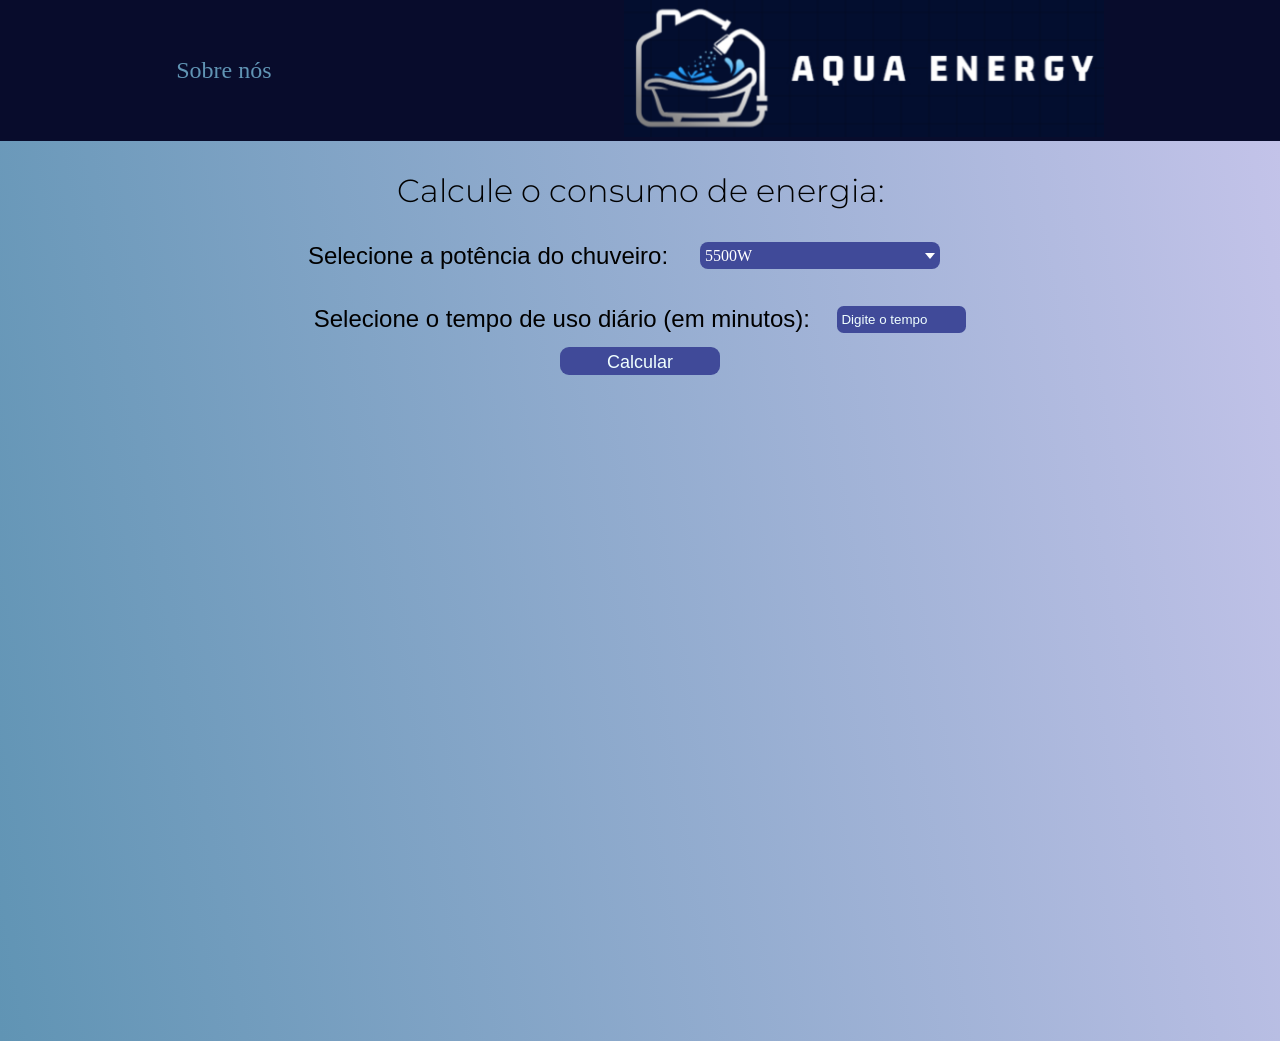
==== index.html @ 022abdb0 "arrumei a ordem da lista" ====
<!DOCTYPE html>
<html lang="en">

<head>
    <meta charset="UTF-8">
    <meta name="viewport" content="width=device-width, initial-scale=1.0">
    <title>Aqua Energy</title>
    <link rel="stylesheet" href="style.css">
    <link rel="preconnect" href="https://fonts.googleapis.com">
    <link rel="preconnect" href="https://fonts.gstatic.com/" crossorigin>
    <link href="https://fonts.googleapis.com/css2?family=Montserrat:wght@100..900&display=swap" rel="stylesheet">
</head>

<body>
    <header>
        <ul class="headerUl">
            <li><a class="headerLink" href="#">Sobre nós</a></li>
            <li><img class="headerIcon" src="logoAquaEnergy.png" alt="Logo da Aqua Energy"></li>
        </ul>
    </header>

    <main>
        <div class="mainDivPrincipal">
            <h1>Calcule o consumo de energia:</h1>
            <div class="selecionePot">

                <!-- Custom Dropdown -->
                <p class="labelCalculoConsumo">Selecione a potência do chuveiro: </p>
                <div class="dropdown">
                    <div class="select">
                        <span>5500W</span>
                        <div class="caret"></div>
                    </div>
                    <ul class="menu">
                        <li class="active">5500W</li>
                        <li>7500W</li>
                        <li>8500W</li>
                        <li>9500W</li>
                    </ul>
                </div>

            </div>
            <div class="selecionePot">
                <label class="labelCalculoConsumo" for="tempo">Selecione o tempo de uso diário (em minutos):</label><br>
                <input class="inputTempo" type="number" name="tempo" id="tempo" min="0" placeholder="Digite o tempo"><br><br>
            </div>

            <button class="btnCalcular" onclick="calcularConsumo()">Calcular</button>

            <p class="resultado" id="resultado" style="display: none;">
                Consumo: <span class="consumo">0 kWh</span><br>
                Custo: <span class="custo">R$ 0.00</span>
            </p>
            
        </div>
    </main>

    <script src="script.js"></script>
</body>

</html>
---- style.css ----
main {
    background-image: linear-gradient(80deg, #6094b4, rgb(195, 195, 233));
    height: 100vh;
}

h1{
    margin-top: 30px;
    font-family: "Montserrat", sans-serif;
    font-optical-sizing: auto;
    font-weight: 300;
    font-style: normal;
}

*{
    margin: 0; padding: 0; border: 0;
}

header{
    background-color: #080c2c;
    margin: 0;
}

.headerUl{
    display: flex;
    justify-content: space-around;
    align-items: center;
    list-style: none;
}

.headerLink{
    text-decoration: none;
    font-size: 24px;
    color: #6094b4;
}

.headerLink:hover{
    text-decoration: underline;
}

.headerIcon{
    width: 480px;
}

.mainDivPrincipal{
    display: flex;
    flex-direction: column;
    align-items: center;
}

.labelCalculoConsumo{
    font-size: 24px;
    font-weight: 100;
    font-family: "Archivo", sans-serif;
    font-optical-sizing: auto;
}


.divConsumo{
    display: block;
    margin-top: 20px;
}

.dropdown{
    min-width: 15em;
    position: relative;
    margin: 2em;
}

.dropdown *{
    box-sizing: border-box;
}

.select{
    background-color: #404a99;
    color: white;
    display: flex;
    justify-content: space-between;
    align-items: center;
    border-radius: 0.5em;
    padding: 0.3em;
    cursor: pointer;
    transition: 0.3s;
}

.select-clicked{
    border:2px #080c2c solid;
    box-shadow: 0 0 0.8em #374088;
}

.select:hover{
    background-color: #374088;
}

.caret{
    width: 0;
    height: 0;
    border-left: 5px solid transparent;
    border-right: 5px solid transparent;
    border-top: 6px solid #fff;
    transition: 0.3s;
}

.caret-rotate{
    transform: rotate(180deg);
}

.menu{
    list-style: none;
    padding: 0.2em 0.5em;
    background-color: #6094b4;
    border: 1px solid #374088;
    box-shadow: 0 0.5em 1em rgba(0, 0, 0, 0.2);
    border-radius: 0.5em;
    color: azure;
    position: absolute;
    top: 3em;
    left: 50%;
    width: 100%;
    transform: translateX(-50%);
    opacity: 0;
    display: none;
    transition: 0.2s;
    z-index: 1;
}

.menu li{
    padding: 0.7em 0.5em;
    margin: 0.3em 0;
    border-radius: 0.5em;
    cursor: pointer;
}

.menu li:hover{
    background: #6094b4;
}

.active{
    background: #374088;
}

.menu-open{
    display: block;
    opacity: 1;
}

.selecionePot{
    display: flex;
    align-items: center;
}

.inputTempo{
    width: 120px;
    height: 18px;
    padding: 4.8px;
    margin-left: 2em;
    border-radius: 0.5em;
    background-color: #404a99;
    color: azure;
}

.inputTempo::placeholder{
    color: azure;
}

.btnCalcular{
    margin-top: 10px;
    width: 160px;
    height: 28px;
    padding: 4.8px;
    border-radius: 0.5em;
    background-color: #404a99;
    color: azure;
    font-size: 18px;
    text-align: center;
    cursor: pointer;
}

.resultado{
    margin-top: 10px;
    font-size: 18px;
    font-weight: 100;
    font-family: "Archivo", sans-serif;
    font-optical-sizing: auto;
}
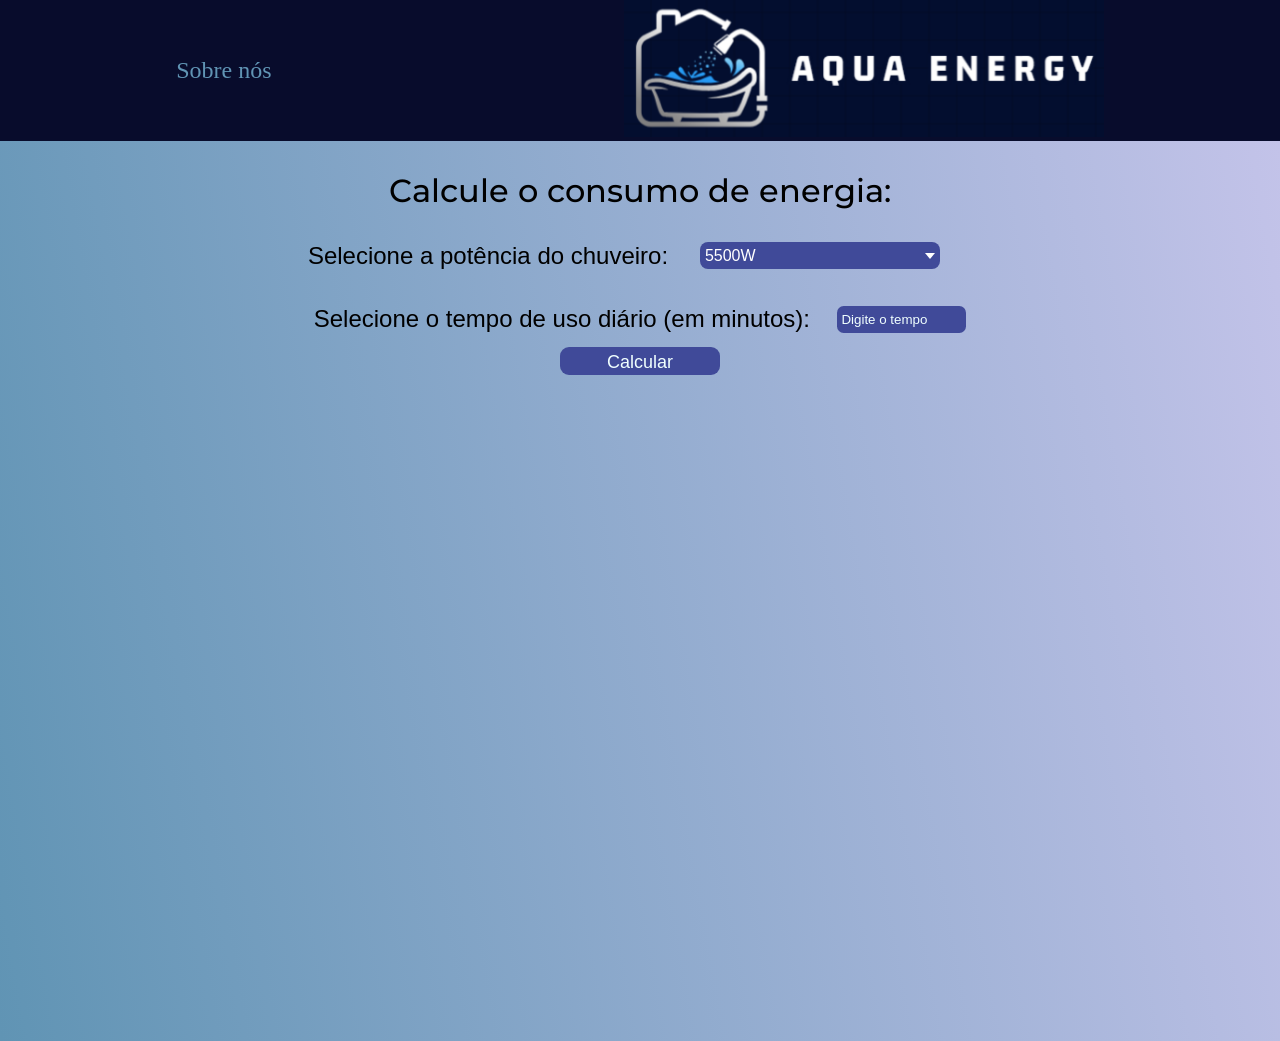
==== commit 67af8be8: "ajustei o input de tempo" ====
--- a/index.html
+++ b/index.html
@@ -42,7 +42,7 @@
             </div>
             <div class="selecionePot">
                 <label class="labelCalculoConsumo" for="tempo">Selecione o tempo de uso diário (em minutos):</label><br>
-                <input class="inputTempo" type="number" name="tempo" id="tempo" min="0" placeholder="Digite o tempo"><br><br>
+                <input  class="inputTempo" type="number" name="tempo" id="tempo" min="1" placeholder="Digite o tempo"><br><br>
             </div>
 
             <button class="btnCalcular" onclick="calcularConsumo()">Calcular</button>
--- a/style.css
+++ b/style.css
@@ -7,7 +7,7 @@
     margin-top: 30px;
     font-family: "Montserrat", sans-serif;
     font-optical-sizing: auto;
-    font-weight: 300;
+    font-weight: 500;
     font-style: normal;
 }
 
@@ -91,6 +91,10 @@
     background-color: #374088;
 }
 
+.select > span{
+    font-family: sans-serif;
+}
+
 .caret{
     width: 0;
     height: 0;
@@ -124,6 +128,7 @@
 }
 
 .menu li{
+    font-family: sans-serif;
     padding: 0.7em 0.5em;
     margin: 0.3em 0;
     border-radius: 0.5em;
@@ -156,10 +161,12 @@
     border-radius: 0.5em;
     background-color: #404a99;
     color: azure;
+    font-family: sans-serif;
 }
 
 .inputTempo::placeholder{
     color: azure;
+    font-family: sans-serif;
 }
 
 .btnCalcular{
@@ -173,6 +180,7 @@
     font-size: 18px;
     text-align: center;
     cursor: pointer;
+    font-family: sans-serif;
 }
 
 .resultado{
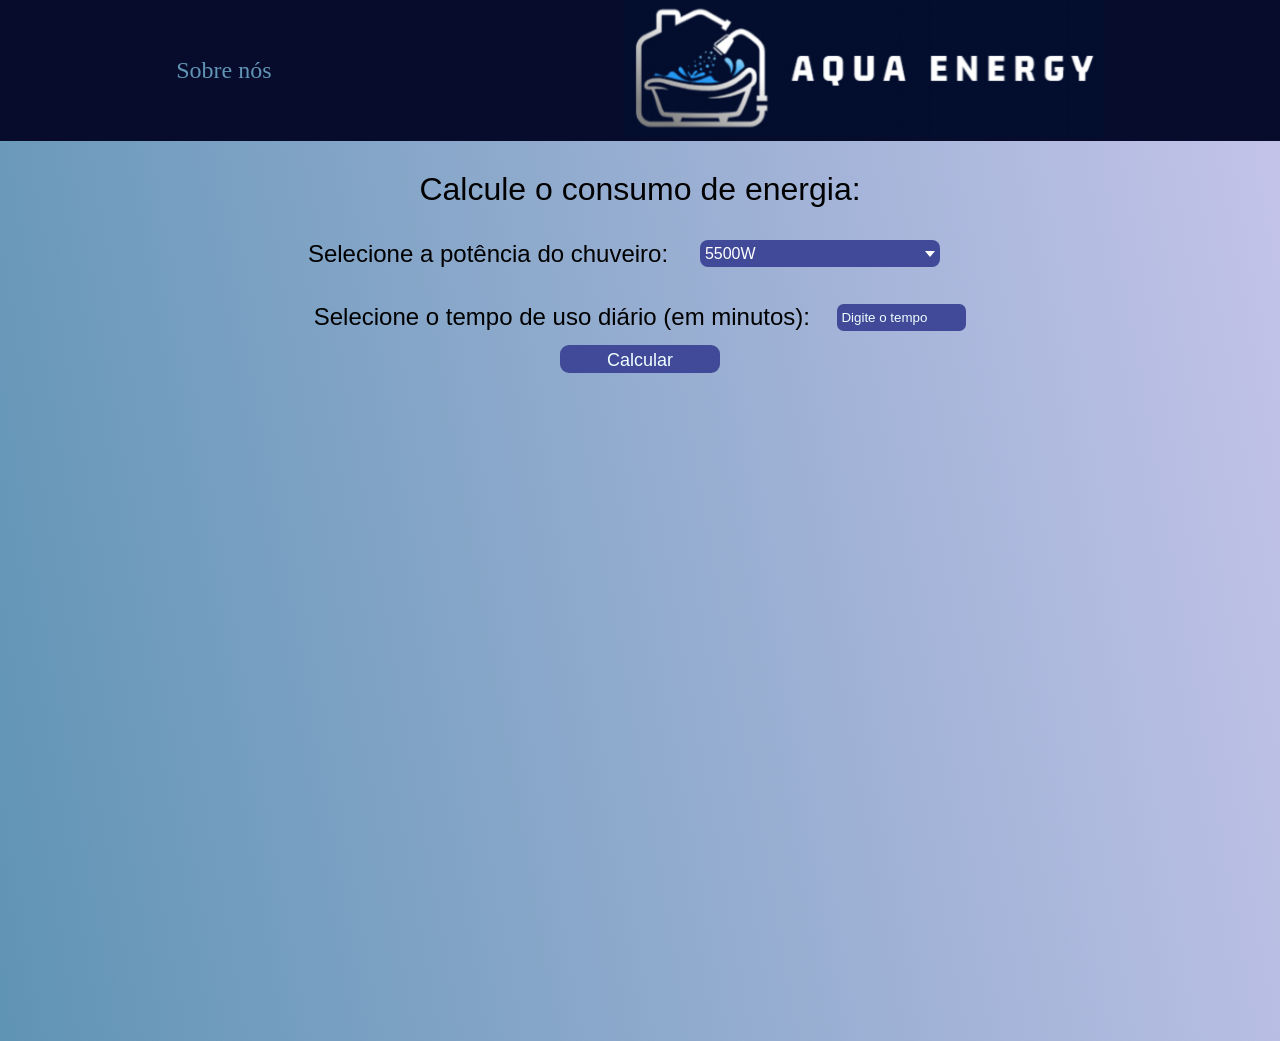
==== commit 0769fbbd: "criei uma pasta para as imagens" ====
--- a/index.html
+++ b/index.html
@@ -15,7 +15,7 @@
     <header>
         <ul class="headerUl">
             <li><a class="headerLink" href="#">Sobre nós</a></li>
-            <li><img class="headerIcon" src="logoAquaEnergy.png" alt="Logo da Aqua Energy"></li>
+            <li><img class="headerIcon" src="img/logoAquaEnergy.png" alt="Logo da Aqua Energy"></li>
         </ul>
     </header>
 
--- a/style.css
+++ b/style.css
@@ -5,7 +5,7 @@
 
 h1{
     margin-top: 30px;
-    font-family: "Montserrat", sans-serif;
+    font-family: "Archivo", sans-serif;
     font-optical-sizing: auto;
     font-weight: 500;
     font-style: normal;
@@ -83,7 +83,6 @@
 }
 
 .select-clicked{
-    border:2px #080c2c solid;
     box-shadow: 0 0 0.8em #374088;
 }
 
@@ -162,6 +161,12 @@
     background-color: #404a99;
     color: azure;
     font-family: sans-serif;
+    outline: none;
+}
+
+.inputTempo:hover{
+    border: none;
+    outline: none;
 }
 
 .inputTempo::placeholder{
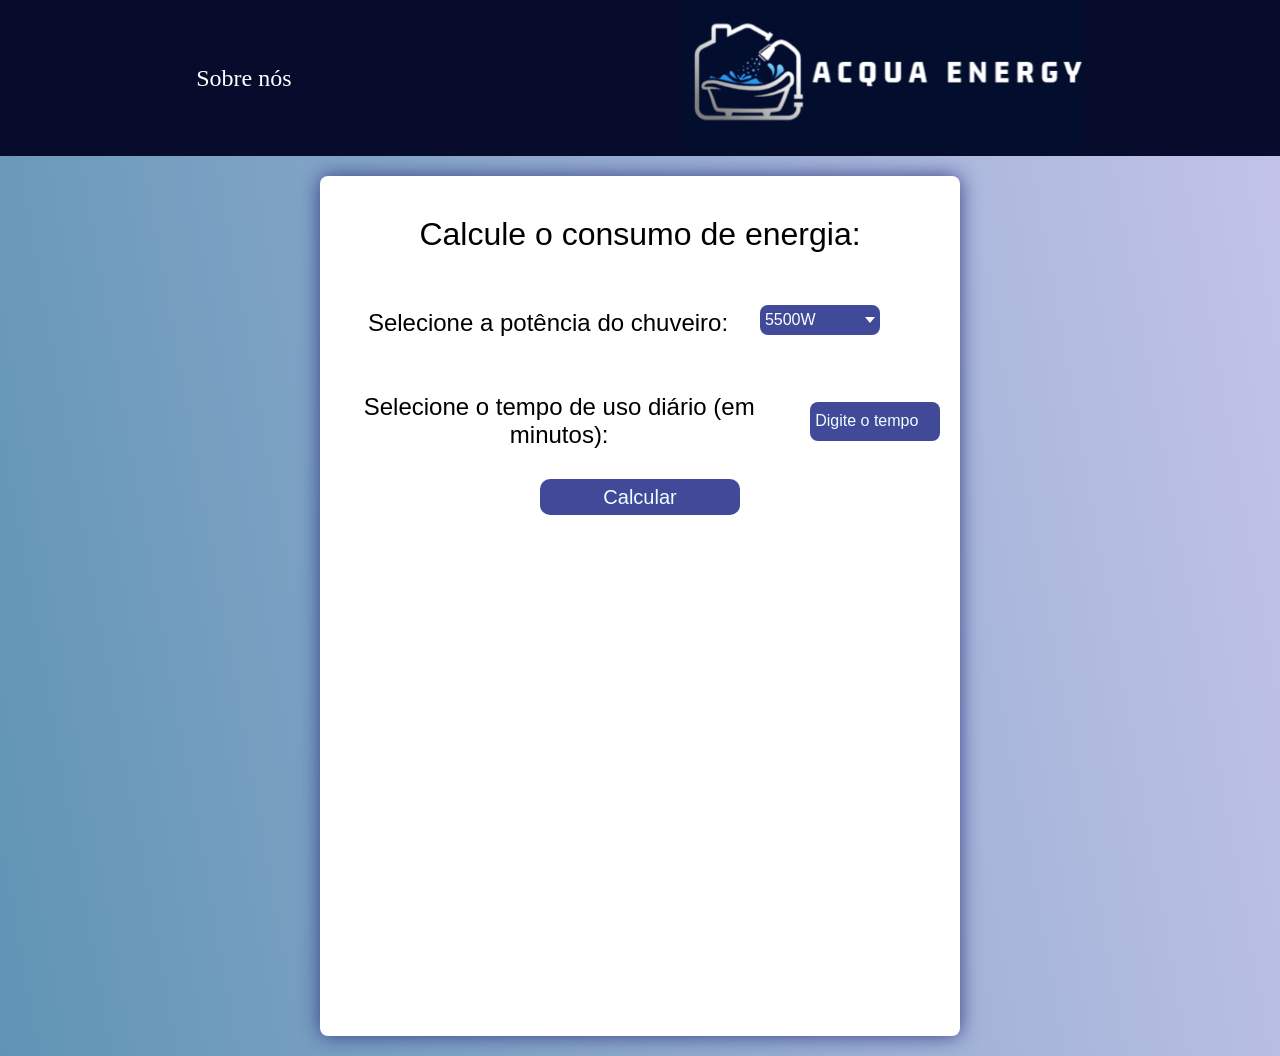
==== commit 45ed9349: "arrumei a caixa onde aparecem os resultados" ====
--- a/index.html
+++ b/index.html
@@ -15,7 +15,7 @@
     <header>
         <ul class="headerUl">
             <li><a class="headerLink" href="#">Sobre nós</a></li>
-            <li><img class="headerIcon" src="img/logoAquaEnergy.png" alt="Logo da Aqua Energy"></li>
+            <li><img class="headerIcon" src="img/logoAcquaEnergy.png" alt="Logo da Aqua Energy"></li>
         </ul>
     </header>
 
@@ -25,7 +25,7 @@
             <div class="selecionePot">
 
                 <!-- Custom Dropdown -->
-                <p class="labelCalculoConsumo">Selecione a potência do chuveiro: </p>
+                <p class="labelCalculoConsumo">Selecione a potência do chuveiro:</p>
                 <div class="dropdown">
                     <div class="select">
                         <span>5500W</span>
@@ -46,11 +46,12 @@
             </div>
 
             <button class="btnCalcular" onclick="calcularConsumo()">Calcular</button>
-
-            <p class="resultado" id="resultado" style="display: none;">
-                Consumo: <span class="consumo">0 kWh</span><br>
-                Custo: <span class="custo">R$ 0.00</span>
-            </p>
+            <div id="caixaResultado" class="resultado" >
+                <p id="resultado"  style="display: none;">
+                    Consumo: <span class="consumo">0 kWh</span><br>
+                    Custo: <span class="custo">R$ 0.00</span>
+                </p>
+            </div>
             
         </div>
     </main>
--- a/style.css
+++ b/style.css
@@ -30,7 +30,7 @@
 .headerLink{
     text-decoration: none;
     font-size: 24px;
-    color: #6094b4;
+    color: #fff;
 }
 
 .headerLink:hover{
@@ -38,10 +38,21 @@
 }
 
 .headerIcon{
-    width: 480px;
+    width: 400px;
+}
+
+main{
+    display: flex;
+    justify-content: center;
 }
 
 .mainDivPrincipal{
+    box-shadow: 0 0 20px #374088;
+    padding: 10px 20px;
+    border-radius: 0.5em;
+    margin-top: 20px;
+    margin-bottom: 20px;
+    background-color: #fff;
     display: flex;
     flex-direction: column;
     align-items: center;
@@ -61,7 +72,9 @@
 }
 
 .dropdown{
-    min-width: 15em;
+    /*min-width: 15em;*/
+    width: 120px;
+    height: 36px;
     position: relative;
     margin: 2em;
 }
@@ -71,8 +84,11 @@
 }
 
 .select{
+    width: 120px;
+    height: 30px;
     background-color: #404a99;
     color: white;
+    font-size: 16px;
     display: flex;
     justify-content: space-between;
     align-items: center;
@@ -92,6 +108,7 @@
 
 .select > span{
     font-family: sans-serif;
+    font-size: 16px;
 }
 
 .caret{
@@ -128,6 +145,7 @@
 
 .menu li{
     font-family: sans-serif;
+    font-size: 16px;
     padding: 0.7em 0.5em;
     margin: 0.3em 0;
     border-radius: 0.5em;
@@ -148,18 +166,23 @@
 }
 
 .selecionePot{
-    display: flex;
-    align-items: center;
+    margin-top: 20px;
+    text-align: center;
+    width: 600px;
+    display: flex;
+    align-items: center;  
+    justify-content: center;  
 }
 
 .inputTempo{
     width: 120px;
-    height: 18px;
+    height: 30px;
     padding: 4.8px;
     margin-left: 2em;
     border-radius: 0.5em;
     background-color: #404a99;
     color: azure;
+    font-size: 16px;
     font-family: sans-serif;
     outline: none;
 }
@@ -170,28 +193,37 @@
 }
 
 .inputTempo::placeholder{
+    font-size: 16px;
     color: azure;
     font-family: sans-serif;
 }
 
 .btnCalcular{
-    margin-top: 10px;
-    width: 160px;
-    height: 28px;
+    margin-top: 30px;
+    width: 200px;
+    height: 36px;
     padding: 4.8px;
     border-radius: 0.5em;
     background-color: #404a99;
     color: azure;
-    font-size: 18px;
+    font-size: 20px;
     text-align: center;
     cursor: pointer;
     font-family: sans-serif;
 }
 
 .resultado{
-    margin-top: 10px;
-    font-size: 18px;
+    opacity: 0;
+    display: flex;
+    align-items: center;
+    padding: 10px 10px;
+    width: 30vh;
+    height: 10vh;
+    margin-top: 20px;
+    font-size: 20px;
     font-weight: 100;
     font-family: "Archivo", sans-serif;
     font-optical-sizing: auto;
-}
+    border-radius: 0.5em;
+    border: 2px solid #404a99;
+}
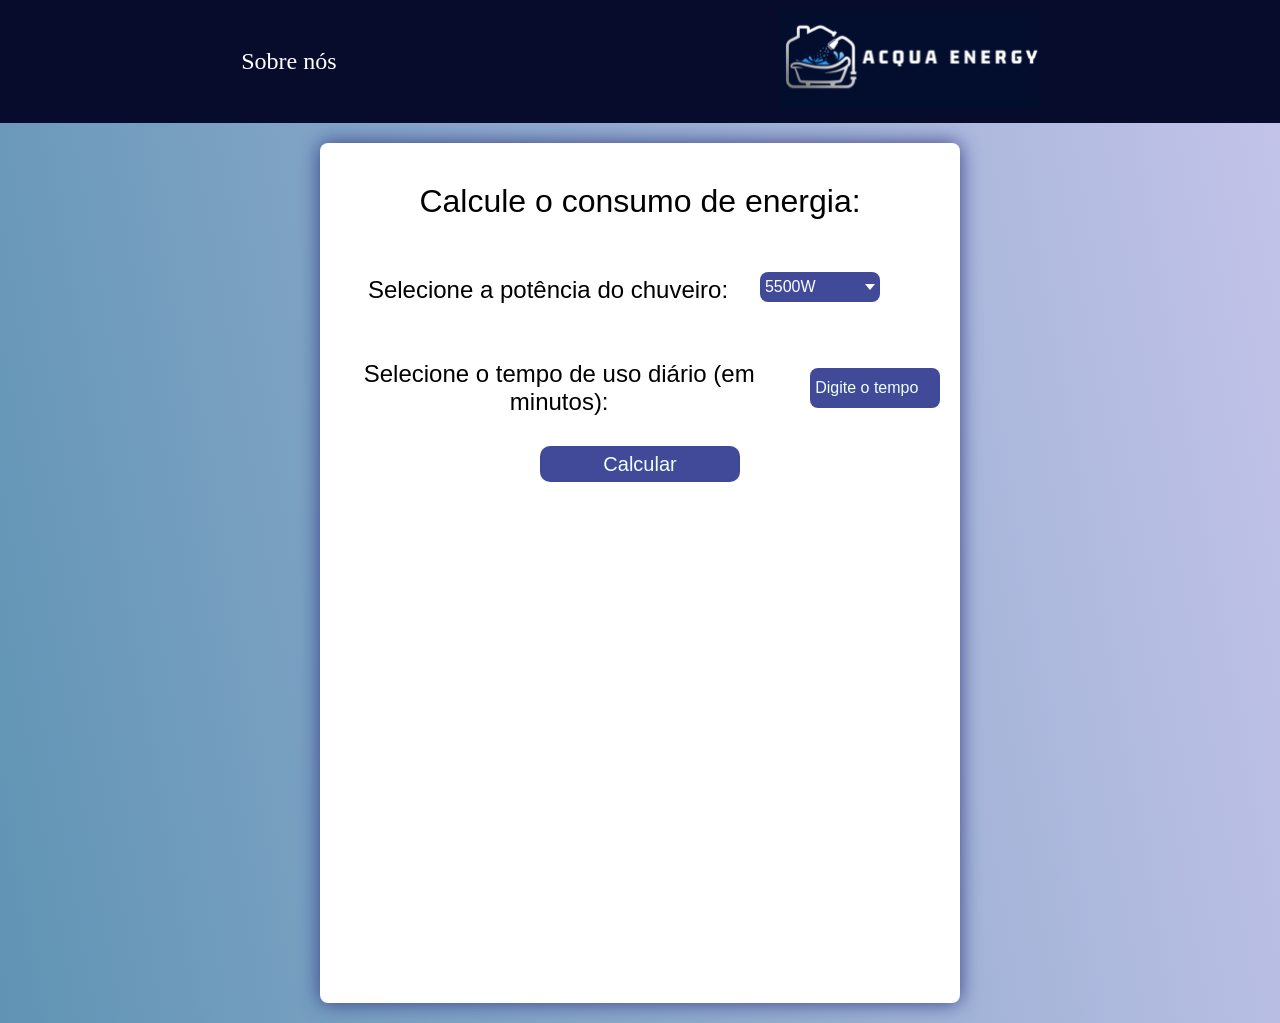
==== commit ddbceb0d: "troquei o título para Acqua energy" ====
--- a/index.html
+++ b/index.html
@@ -4,7 +4,7 @@
 <head>
     <meta charset="UTF-8">
     <meta name="viewport" content="width=device-width, initial-scale=1.0">
-    <title>Aqua Energy</title>
+    <title>Acqua Energy</title>
     <link rel="stylesheet" href="style.css">
     <link rel="preconnect" href="https://fonts.googleapis.com">
     <link rel="preconnect" href="https://fonts.gstatic.com/" crossorigin>
@@ -46,7 +46,7 @@
             </div>
 
             <button class="btnCalcular" onclick="calcularConsumo()">Calcular</button>
-            <div id="caixaResultado" class="resultado" >
+            <div id="caixaResultado">
                 <p id="resultado"  style="display: none;">
                     Consumo: <span class="consumo">0 kWh</span><br>
                     Custo: <span class="custo">R$ 0.00</span>
--- a/style.css
+++ b/style.css
@@ -1,9 +1,11 @@
 main {
     background-image: linear-gradient(80deg, #6094b4, rgb(195, 195, 233));
     height: 100vh;
-}
-
-h1{
+    display: flex;
+    justify-content: center;
+}
+
+h1 {
     margin-top: 30px;
     font-family: "Archivo", sans-serif;
     font-optical-sizing: auto;
@@ -11,42 +13,43 @@
     font-style: normal;
 }
 
-*{
-    margin: 0; padding: 0; border: 0;
-}
-
-header{
+* {
+    margin: 0;
+    padding: 0;
+    border: 0;
+}
+
+header {
+    width: auto;
     background-color: #080c2c;
-    margin: 0;
-}
-
-.headerUl{
+    padding: 10px;
+}
+
+.headerUl {
     display: flex;
     justify-content: space-around;
     align-items: center;
     list-style: none;
-}
-
-.headerLink{
+    padding: 0 10px;
+}
+
+.headerLink {
     text-decoration: none;
     font-size: 24px;
     color: #fff;
 }
 
-.headerLink:hover{
+.headerLink:hover {
     text-decoration: underline;
 }
 
-.headerIcon{
-    width: 400px;
-}
-
-main{
-    display: flex;
-    justify-content: center;
-}
-
-.mainDivPrincipal{
+.headerIcon {
+    width: 260px;
+}
+
+
+.mainDivPrincipal {
+    max-width: 600px;
     box-shadow: 0 0 20px #374088;
     padding: 10px 20px;
     border-radius: 0.5em;
@@ -58,7 +61,8 @@
     align-items: center;
 }
 
-.labelCalculoConsumo{
+.labelCalculoConsumo {
+    text-wrap: wrap;
     font-size: 24px;
     font-weight: 100;
     font-family: "Archivo", sans-serif;
@@ -66,12 +70,12 @@
 }
 
 
-.divConsumo{
+.divConsumo {
     display: block;
     margin-top: 20px;
 }
 
-.dropdown{
+.dropdown {
     /*min-width: 15em;*/
     width: 120px;
     height: 36px;
@@ -79,11 +83,11 @@
     margin: 2em;
 }
 
-.dropdown *{
+.dropdown * {
     box-sizing: border-box;
 }
 
-.select{
+.select {
     width: 120px;
     height: 30px;
     background-color: #404a99;
@@ -98,20 +102,20 @@
     transition: 0.3s;
 }
 
-.select-clicked{
+.select-clicked {
     box-shadow: 0 0 0.8em #374088;
 }
 
-.select:hover{
+.select:hover {
     background-color: #374088;
 }
 
-.select > span{
-    font-family: sans-serif;
-    font-size: 16px;
-}
-
-.caret{
+.select>span {
+    font-family: sans-serif;
+    font-size: 16px;
+}
+
+.caret {
     width: 0;
     height: 0;
     border-left: 5px solid transparent;
@@ -120,11 +124,11 @@
     transition: 0.3s;
 }
 
-.caret-rotate{
+.caret-rotate {
     transform: rotate(180deg);
 }
 
-.menu{
+.menu {
     list-style: none;
     padding: 0.2em 0.5em;
     background-color: #6094b4;
@@ -143,7 +147,7 @@
     z-index: 1;
 }
 
-.menu li{
+.menu li {
     font-family: sans-serif;
     font-size: 16px;
     padding: 0.7em 0.5em;
@@ -152,29 +156,29 @@
     cursor: pointer;
 }
 
-.menu li:hover{
+.menu li:hover {
     background: #6094b4;
 }
 
-.active{
+.active {
     background: #374088;
 }
 
-.menu-open{
+.menu-open {
     display: block;
     opacity: 1;
 }
 
-.selecionePot{
+.selecionePot {
     margin-top: 20px;
     text-align: center;
     width: 600px;
     display: flex;
-    align-items: center;  
-    justify-content: center;  
-}
-
-.inputTempo{
+    align-items: center;
+    justify-content: center;
+}
+
+.inputTempo {
     width: 120px;
     height: 30px;
     padding: 4.8px;
@@ -187,18 +191,18 @@
     outline: none;
 }
 
-.inputTempo:hover{
+.inputTempo:hover {
     border: none;
     outline: none;
 }
 
-.inputTempo::placeholder{
+.inputTempo::placeholder {
     font-size: 16px;
     color: azure;
     font-family: sans-serif;
 }
 
-.btnCalcular{
+.btnCalcular {
     margin-top: 30px;
     width: 200px;
     height: 36px;
@@ -212,9 +216,8 @@
     font-family: sans-serif;
 }
 
-.resultado{
-    opacity: 0;
-    display: flex;
+#caixaResultado {
+    display: none;
     align-items: center;
     padding: 10px 10px;
     width: 30vh;
@@ -227,3 +230,116 @@
     border-radius: 0.5em;
     border: 2px solid #404a99;
 }
+
+@media (max-width: 768px) {
+    header {
+        max-width: 768px;
+    }
+
+    .headerUl {
+        flex-direction: column-reverse;
+        text-align: center;
+    }
+
+    .headerIcon {
+        width: 100px;
+    }
+
+    .headerLink {
+        font-size: 20px;
+    }
+
+    main{
+        width: 100vw;
+        height: 100vw;
+    }
+    .mainDivPrincipal {
+        padding: 15px;
+    }
+
+    .selecionePot {
+        flex-direction: column;
+    }
+
+    .inputTempo {
+        margin-left: 0;
+        max-width: 150px;
+    }
+
+    .btnCalcular {
+        max-width: 150px;
+    }
+}
+
+@media (max-width: 480px) {
+    /* Header Adjustments */
+    header {
+        width: 100%; /* Make header full width */
+    }
+
+    .headerUl {
+        flex-direction: column-reverse; /* Stack items vertically */
+        text-align: center;
+    }
+
+    .headerIcon {
+        width: 150px; /* Reduce the logo size */
+    }
+
+    .headerLink {
+        font-size: 16px; /* Adjust link font size */
+        margin: 5px 0; /* Add spacing between links */
+    }
+
+    /* Main Container Adjustments */
+    main {
+        width: 100%;
+        max-width: 100vw; /* Ensure main doesn't exceed screen width */
+        padding: 10px; /* Add some padding */
+        height: 100%; /* Remove fixed height for flexibility */
+    }
+
+    .mainDivPrincipal {
+        width: 80vw; /* Make the main content fit within screen width */
+        padding: 15px; /* Adjust padding */
+        margin: 0 auto; /* Center the main container */
+    }
+
+    h1 {
+        font-size: 20px; /* Reduce heading size */
+    }
+
+    /* Form Adjustments */
+    .labelCalculoConsumo {
+        font-size: 16px; /* Adjust font size */
+        text-align: center;
+    }
+
+    .selecionePot {
+        flex-direction: column; /* Stack dropdown and input vertically */
+        align-items: center;
+        width: 100%; /* Full width of the container */
+    }
+
+    .dropdown,
+    .inputTempo {
+
+        margin: 10px 0; /* Add spacing between items */
+    }
+
+    .btnCalcular {
+        display: flex;
+        justify-content: center;
+        max-width: 100%;
+        margin-top: 20px; /* Add some margin to the top */
+        font-size: 18px; /* Slightly reduce font size */
+        text-align: center;
+    }
+
+    /* Result Box Adjustments */
+    #caixaResultado {
+        width: 40vw; /* Scale the result box */
+        height: auto; /* Adjust height automatically */
+        font-size: 16px; /* Adjust text size */
+    }
+}
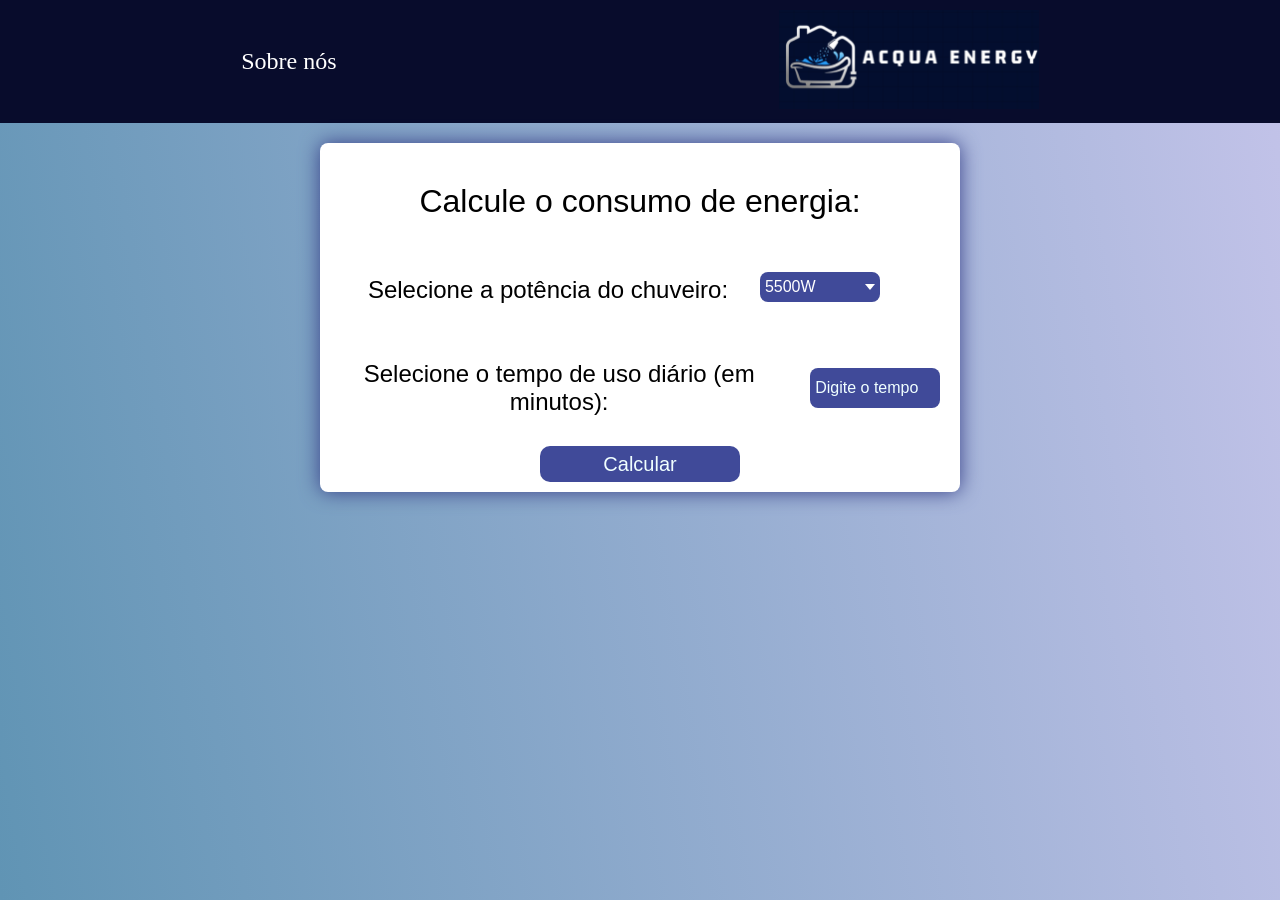
==== commit 89f87322: "Ajustei a imagem de fundo para celulares e tablets, também mudei o nome de uma das classes de mainDi" ====
--- a/index.html
+++ b/index.html
@@ -20,7 +20,7 @@
     </header>
 
     <main>
-        <div class="mainDivPrincipal">
+        <div class="mainContainer">
             <h1>Calcule o consumo de energia:</h1>
             <div class="selecionePot">
 
--- a/style.css
+++ b/style.css
@@ -1,6 +1,26 @@
+* {
+    margin: 0;
+    padding: 0;
+    border: 0;
+}
+
+html, body {
+    margin: 0;
+    padding: 0;
+    height: 100%;
+    width: 100%;
+}
+
+body {
+    background-image: linear-gradient(80deg, #6094b4, rgb(195, 195, 233));
+    background-size: cover; /* Ensures the background image covers the whole screen */
+    background-position: center; /* Centers the background image */
+    background-repeat: no-repeat; /* Prevents the background from repeating */
+    background-attachment: fixed; /* Keeps the background fixed when scrolling */
+    min-height: 100vh;
+}
+
 main {
-    background-image: linear-gradient(80deg, #6094b4, rgb(195, 195, 233));
-    height: 100vh;
     display: flex;
     justify-content: center;
 }
@@ -13,11 +33,6 @@
     font-style: normal;
 }
 
-* {
-    margin: 0;
-    padding: 0;
-    border: 0;
-}
 
 header {
     width: auto;
@@ -48,7 +63,7 @@
 }
 
 
-.mainDivPrincipal {
+.mainContainer {
     max-width: 600px;
     box-shadow: 0 0 20px #374088;
     padding: 10px 20px;
@@ -251,9 +266,8 @@
 
     main{
         width: 100vw;
-        height: 100vw;
-    }
-    .mainDivPrincipal {
+    }
+    .mainContainer {
         padding: 15px;
     }
 
@@ -299,7 +313,7 @@
         height: 100%; /* Remove fixed height for flexibility */
     }
 
-    .mainDivPrincipal {
+    .mainContainer {
         width: 80vw; /* Make the main content fit within screen width */
         padding: 15px; /* Adjust padding */
         margin: 0 auto; /* Center the main container */
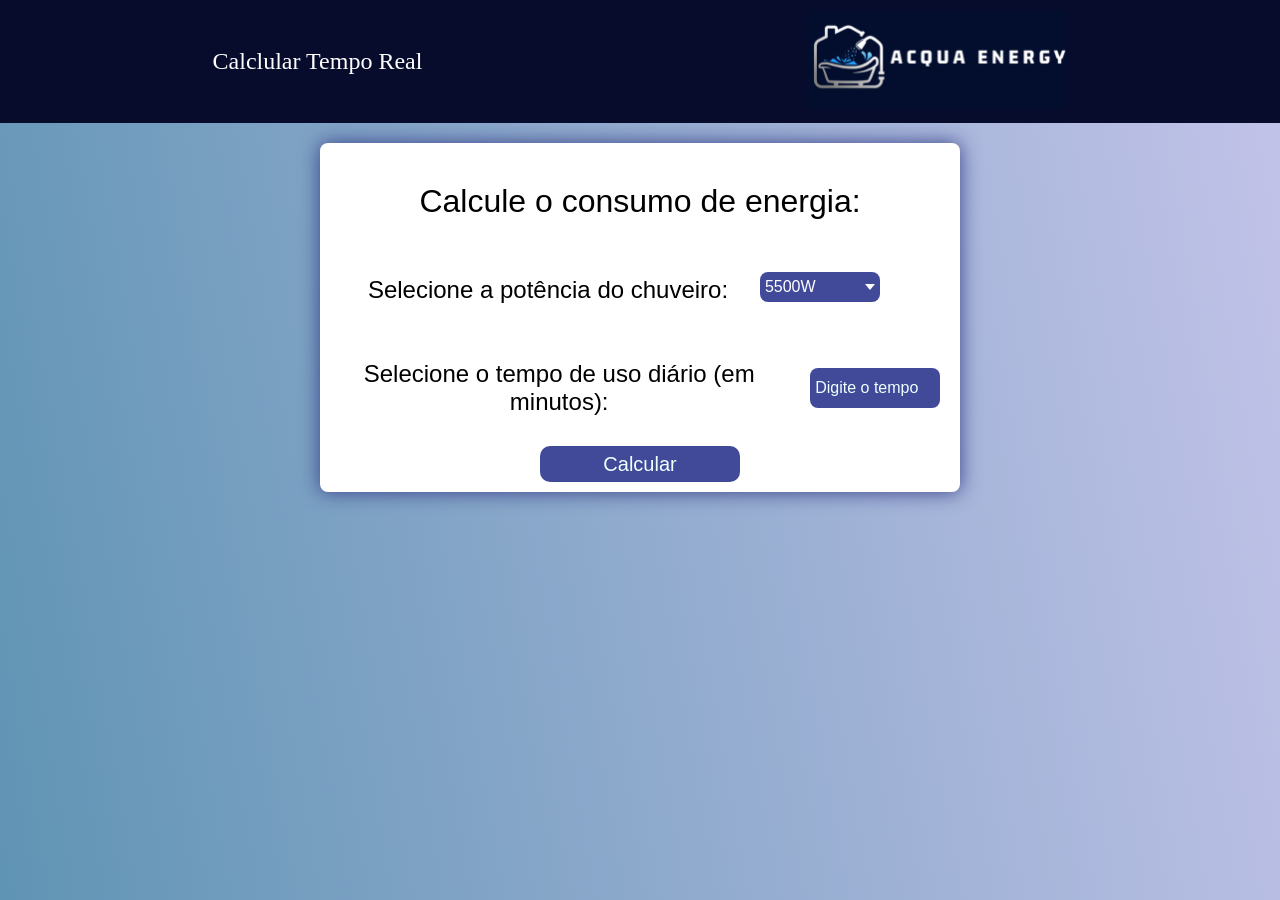
==== commit 0b737cd6: "Ajustes página arduino" ====
--- a/index.html
+++ b/index.html
@@ -14,7 +14,7 @@
 <body>
     <header>
         <ul class="headerUl">
-            <li><a class="headerLink" href="#">Sobre nós</a></li>
+            <li><a class="headerLink" href="calculoarduino.html">Calclular Tempo Real</a></li>
             <li><img class="headerIcon" src="img/logoAcquaEnergy.png" alt="Logo da Aqua Energy"></li>
         </ul>
     </header>
